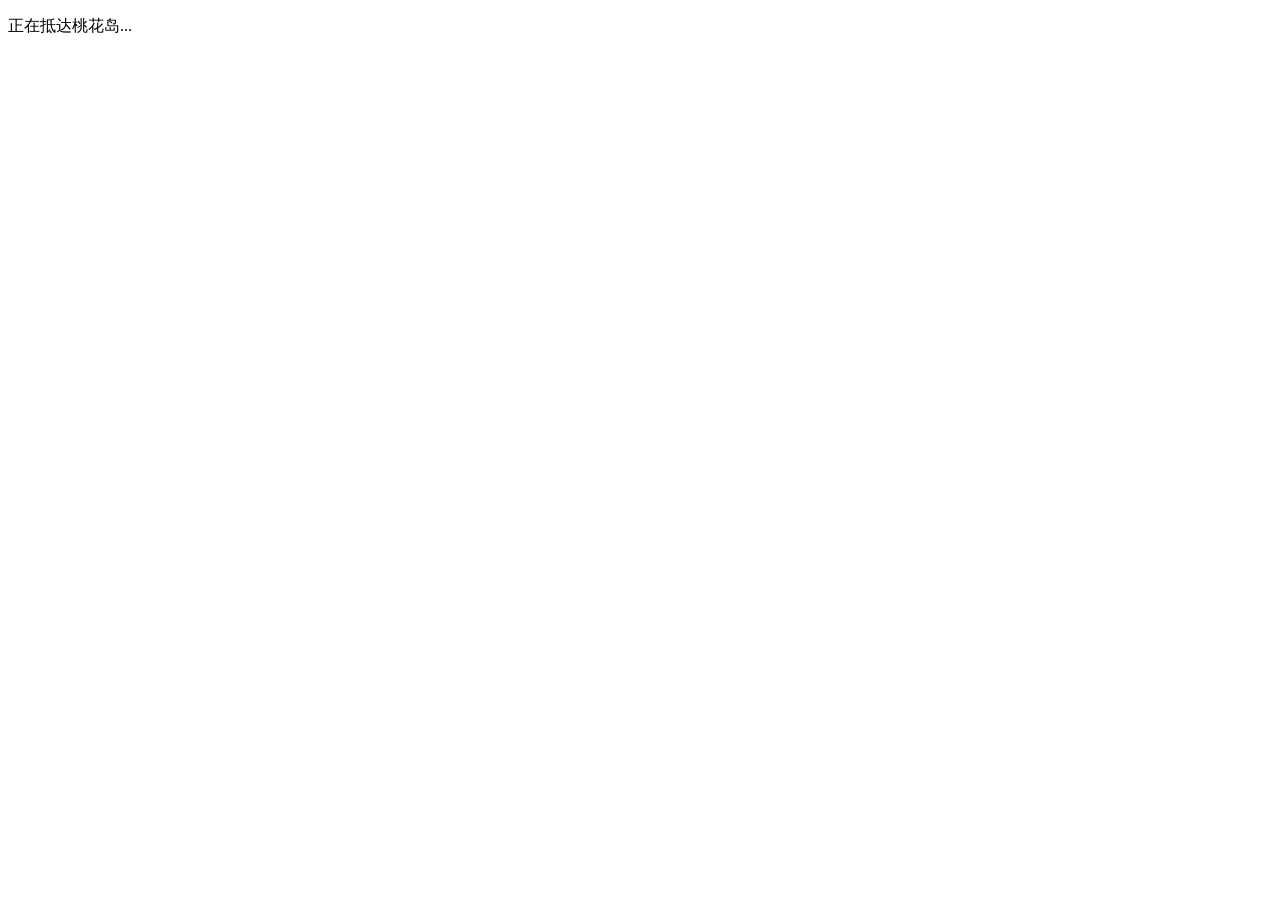
==== src/index.html @ 0ab06974 "feat: rebuild navigation as immersive taohuadao portal" ====
<!doctype html>
<html lang="zh-CN">
<head>
  <meta charset="utf-8">
  <base href="/">
  <meta http-equiv="X-UA-Compatible" content="IE=edge, chrome=1">
  <meta name="viewport" content="width=device-width, initial-scale=1, viewport-fit=cover">
  <meta name="theme-color" content="#080711">
  <meta name="author" content="Taohua Dao">
  <link rel="icon" href="assets/logo.png">
  <!-- nav.config -->
  <title>桃花岛 | 星河导航</title>
  <!-- nav.headerContent -->
</head>
<body>
  <app-xiejiahe>
    <div class="boot-screen">
      <span class="boot-orbit"></span>
      <p>正在抵达桃花岛...</p>
    </div>
    <!-- nav.loading -->
  </app-xiejiahe>

  <!-- nav.script -->
  <!-- nav.seo -->
</body>
</html>
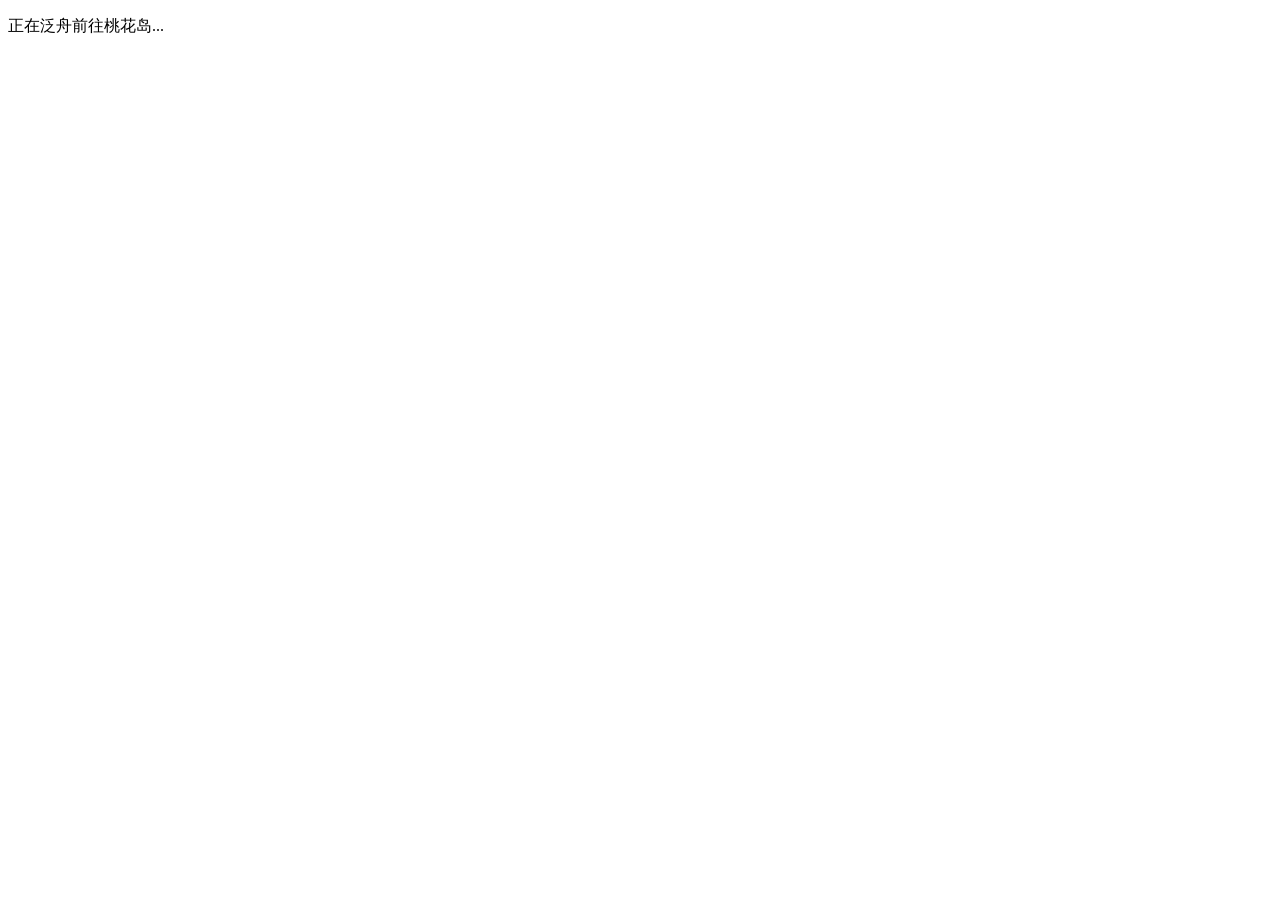
==== commit d66c0e0e: "feat: transform portal into peach blossom island" ====
--- a/src/index.html
+++ b/src/index.html
@@ -5,18 +5,18 @@
   <base href="/">
   <meta http-equiv="X-UA-Compatible" content="IE=edge, chrome=1">
   <meta name="viewport" content="width=device-width, initial-scale=1, viewport-fit=cover">
-  <meta name="theme-color" content="#080711">
+  <meta name="theme-color" content="#dff0df">
   <meta name="author" content="Taohua Dao">
   <link rel="icon" href="assets/logo.png">
   <!-- nav.config -->
-  <title>桃花岛 | 星河导航</title>
+  <title>桃花岛 | 春水桃林导航</title>
   <!-- nav.headerContent -->
 </head>
 <body>
   <app-xiejiahe>
     <div class="boot-screen">
       <span class="boot-orbit"></span>
-      <p>正在抵达桃花岛...</p>
+      <p>正在泛舟前往桃花岛...</p>
     </div>
     <!-- nav.loading -->
   </app-xiejiahe>
